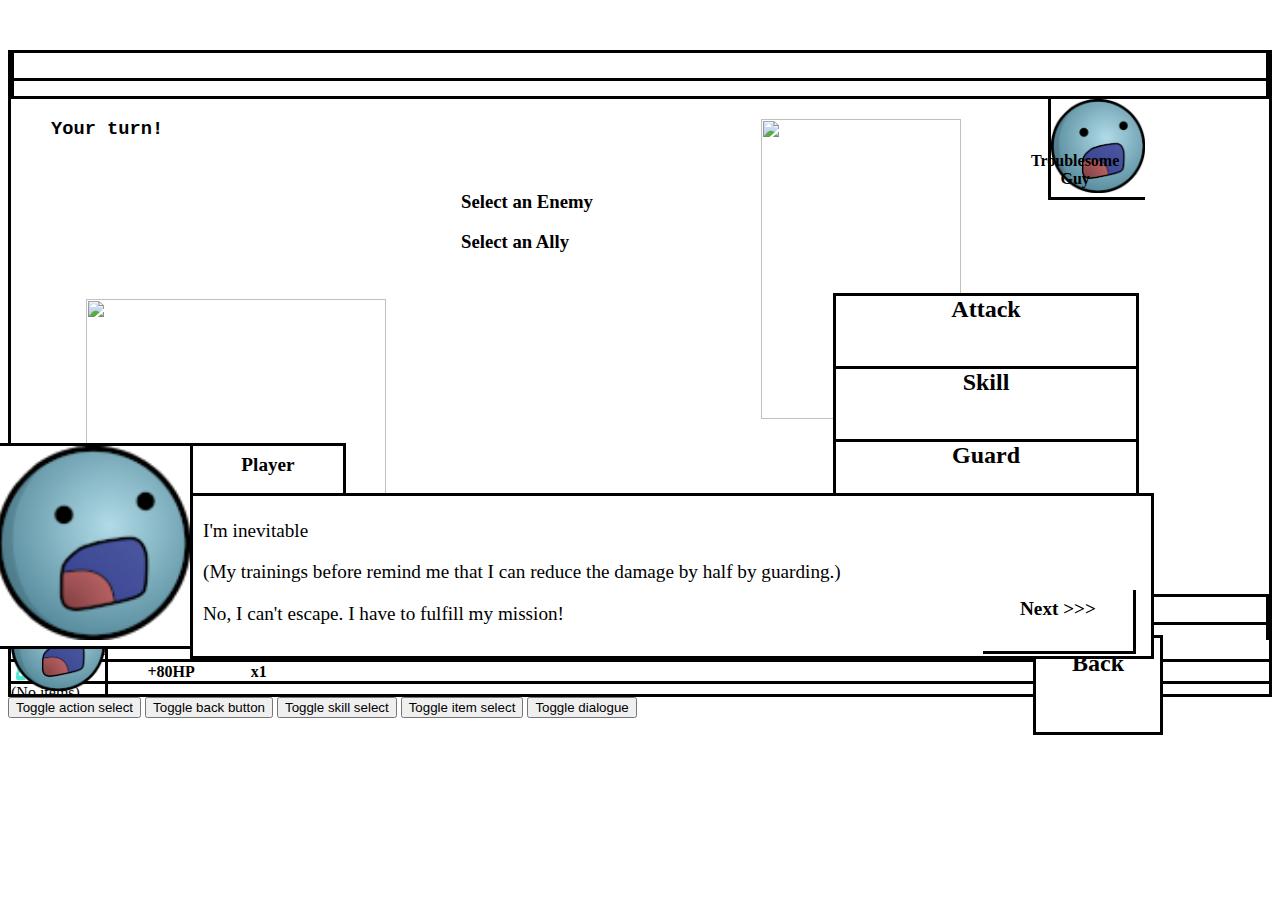
==== index.html @ a0198b3d "added attack guard item and skill integrated with ui, also add update to resource bars after each at" ====
<!DOCTYPE html>
<html>

<head>
    <title>RPG Battle</title>
    <link rel="stylesheet" href="https://cdn.jsdelivr.net/npm/bootstrap@4.5.3/dist/css/bootstrap.min.css" integrity="sha384-TX8t27EcRE3e/ihU7zmQxVncDAy5uIKz4rEkgIXeMed4M0jlfIDPvg6uqKI2xXr2" crossorigin="anonymous">
    <link rel="stylesheet" href="./CSS/styles.css">
    <script src="https://ajax.googleapis.com/ajax/libs/jquery/3.5.1/jquery.min.js"></script>
</head>

<body>
    <script src="./Scripts/script.js"></script>
    
    <div class="container" id="main_frame">
        
        <!-- Enemy portrait & resource bar -->
        <div class="row">
            <div class="col-6">
            </div>
            <div class="col-5" id="enemy_bar">
                <div class="progress hp_bar" >
                    <div class="progress-bar bg-success" id="enemy_hp_bar" role="progressbar" style="width: 100%" aria-valuenow="100" aria-valuemin="0" aria-valuemax="100"></div>
                </div>
                <div class="progress mp_bar" >
                    <div class="progress-bar bg-info" id="enemy_mp_bar" role="progressbar" style="width: 100%" aria-valuenow="100" aria-valuemin="0" aria-valuemax="100"></div>
                </div>
            </div>
            <div class="col-1">
                
            </div>
            <div id="enemy_portrait_container">
                <img class="portrait" src="./Images/d_colon.png" alt="Enemy Portrait">
            </div>
        </div>
        <div class="name enemy">
            Troublesome<br>Guy
        </div>
        <!-- Turn counter -->
        <div>
            <h3 id="turn_counter">Your turn!</h3>
        </div>
        <!-- Player & Enemy figures -->
        <div class="playfield" id="subframe">
            <div class="player_view" id="p1">
                <img src="images/player.jpg"/>
            </div>
            <div class="player_view" id="p2">
                <img src="images/player2.jpg"/>
            </div>
        </div>
        
        <!-- Player portrait & resource bar -->
        <div class="name player">
            Player
        </div>
        <div class="row" id="bottom">
            <div id="player_portrait_container">
                <img class="portrait" src="./Images/d_colon.png" alt="Player Portrait">
            </div>
            <div class="col-1">
                
            </div>
            <div class="col-5" id="player_bar">
                <div class="progress hp_bar" >
                    <div class="progress-bar bg-success" id="player_hp_bar" role="progressbar" style="width: 100%" aria-valuenow="100" aria-valuemin="0" aria-valuemax="100"></div>
                </div>
                <div class="progress mp_bar" >
                    <div class="progress-bar bg-info" id="player_mp_bar" role="progressbar" style="width: 100%" aria-valuenow="100" aria-valuemin="0" aria-valuemax="100"></div>
                </div>
            </div>
            <div class="col-6">
                
            </div>
        </div>
        <!-- Element below this point are not shown 100% of the time -->
        
        <div class="d-none" id="dialogue_ui_container">
            <div id="dialogue_portrait_container"><img class="dialogue_portrait" src="./Images/d_colon.png" alt="Dialogue Portrait"></div>
            <div id="dialogue_name_container">Player</div>
            <div id="dialogue_next_button">Next >>></div>
            <div id="dialogue_container">
                <p class="d-none" id="test">I'm inevitable</p>
                <p class="d-none" id="dialogue_guard">(My trainings before remind me that I can reduce the damage by half by guarding.)</p>
                <p class="d-none" id="dialogue_escape">No, I can't escape. I have to fulfill my mission!</p>
            </div>
        </div>

        <!-- Action selection panel -->
        <div class="d-flex flex-column" id="action_select">
            <div class="p-3" id="attack">Attack</div>
            <div class="p-3" id="skill">Skill</div>
            <div class="p-3" id="guard">Guard</div>
            <div class="p-3" id="item">Item</div>
            <div class="p-3" id="escape" style="height:67px;">Escape</div>
        </div>
        <!-- Skill Selection -->
        <div class="d-none" id="skill_select">
            <div class="p-2" id="blade_bash">⚔️Blade Bash &nbsp;&nbsp;&nbsp;&nbsp;&nbsp;&nbsp;&nbsp;&nbsp;&nbsp;&nbsp;&nbsp;&nbsp;&nbsp;&nbsp;&nbsp;&nbsp;&nbsp;&nbsp;&nbsp;&nbsp;&nbsp;&nbsp;&nbsp;&nbsp;&nbsp;&nbsp;&nbsp;
                20SP
            </div>
        </div>
        <!-- Skill Selection -->
        <div class="d-none" id="item_select">
            <div class="p-2" id="potion">🧴Potion &nbsp;&nbsp;&nbsp;&nbsp;&nbsp;&nbsp;&nbsp;&nbsp;&nbsp;&nbsp;&nbsp;&nbsp;&nbsp;&nbsp;&nbsp;&nbsp;&nbsp;+80HP&nbsp;&nbsp;&nbsp;&nbsp;&nbsp;&nbsp;&nbsp;&nbsp;&nbsp;&nbsp;&nbsp;&nbsp;&nbsp;
                x1
            </div>
            <div class="d-none" id="no_item">
                (No items)
            </div>
        </div>
        <!-- Back button. Not visible due to "d-none" -->
        <div class="d-none" id="back_button">
            Back
        </div>
        <!-- Select target for attack, skill and item -->
        <div class="d-none" id="target_select">
            <div id="select_text">
                <h3 id="select_enemy_text">Select an Enemy</h3>
                <h3 class="d-none" id="select_player_text">Select an Ally</h3>
            </div>

            <div id="select_enemy">

            </div>

            <div id="select_player">

            </div>
            
        </div>
        
    </div>
    <!-- Test button -->
    <button onclick="toggleUI('action_select', 'd-flex flex-column')">Toggle action select</button>
    <button onclick="toggleUI('back_button')">Toggle back button</button>
    <button onclick="toggleUI('skill_select', 'd-flex flex-column')">Toggle skill select</button>
    <button onclick="toggleUI('item_select', 'd-flex flex-column')">Toggle item select</button>
    <button onclick="toggleUI('dialogue_ui_container')">Toggle dialogue</button>
</body>

</html>
---- CSS/styles.css ----
#main_frame {
    margin-top:50px;
    border: 3px solid black;
    height: 641.25px;
}

#enemy_portrait_container {
    /* float: right; */
    position: absolute;
    margin-left: 1037px;
    border-bottom: 3px solid black;
    border-left: 3px solid black;
}

#player_portrait_container {
    /* float: right; */
    position: absolute;
    border-top: 3px solid black;
    border-right: 3px solid black;
}

.col-5 {
    border: 3px solid black;
    padding: 0px;
}

#enemy_bar {
    border-top: 0px;
}

.progress {
    border-radius: 0px;
}

.hp_bar {
    height: 25px;
    border-bottom: 3px solid black;
}

.mp_bar {
    height: 15px;
}

.portrait {
    width: 94px;
}

#bottom {
    margin-top: 495px;
}

#player_bar {
    margin-top: 54px;
    border-bottom: 0px;
    margin-left: -1px;
}

.name {
    position: absolute;
    font-weight: bold;
}
.name.enemy{
    margin-left: 1020px;
    margin-top: 53px;
    text-align: center;
}
.name.player{
    margin-top: 469px;
    margin-left: 10px;
}
.playfield {
    position: absolute;
    width: 1000px;
    height: 200px;
}
.playfield img{
    width:300px;
    height:300px;
}
#p1 img{
    position: fixed;
    margin-left: 750px;
    margin-top: 20px;
    width:200px;
    height:300px;
}
#p2{
    position: absolute;
    margin-top: 200px;
    margin-left:75px;
}
.d-flex.flex-column {
    background-color: white;
    position: absolute;
    margin-top: -347px;
    margin-left: 822px;
    width: 300px;
    height: 350px;
    border: 3px solid black;
}
.p-3 {
    text-align: center;
    font-size: 150%;
    font-weight: bold;
    height: 70px;
    border-bottom: 3px solid black;
}

.p-2 {
    font-weight: bold;
    border-bottom: 3px solid black;
}

#back_button {
    background-color: white;
    text-align: center;
    font-size: 150%;
    font-weight: bold;
    width: 100px;
    height: 70px;
    padding: 12px;
    border: 3px solid black;
    position: absolute;
    margin-top:-67px;
    margin-left: 1022px;
}

#dialogue_portrait_container {
    background-color: white;
    margin-left: -18px;
    margin-top: -197px;
    position: absolute;
    border: 3px solid black;
    width: 200px;
    height: 200px;
}

.dialogue_portrait {
    width: 194px;
}

#dialogue_container {
    background-color: white;
    margin-left: 179px;
    margin-top: -147px;
    padding: 5px;
    padding-left: 10px;
    font-size: 120%;
    position: absolute;
    border: 3px solid black;
    width: 943px;
    height: 150px;
    z-index: 3;
}

#dialogue_name_container {
    text-align: center;
    background-color: white;
    margin-left: 179px;
    margin-top: -197px;
    padding-top: 8px;
    font-size: 120%;
    font-weight: bold;
    position: absolute;
    border: 3px solid black;
    width: 150px;
    height: 53px;
    z-index: 3;
}

#dialogue_next_button {
    text-align: center;
    background-color: white;
    margin-left: 972px;
    margin-top: -50px;
    padding-top: 8px;
    font-size: 120%;
    font-weight: bold;
    position: absolute;
    border-bottom: 3px solid black;
    border-right: 3px solid black;
    width: 150px;
    height: 53px;
    z-index: 4;
}

#turn_counter{
    position: absolute;
    font-family: 'Courier New', Courier, monospace;
    padding-left: 40px;
}

#select_text{
    position: absolute;
    margin-top: -530px;
    margin-left: 450px;
}

#select_enemy {
    margin-left: 745px;
    margin-top: -573px;
    position: absolute;
    width: 220px;
    height: 305px;
}
#select_enemy:hover {
    border: 3px solid black;
}

#select_player {
    margin-left: 114px;
    margin-top: -390px;
    position: absolute;
    width: 220px;
    height: 305px;
}
#select_player:hover {
    border: 3px solid black;
}
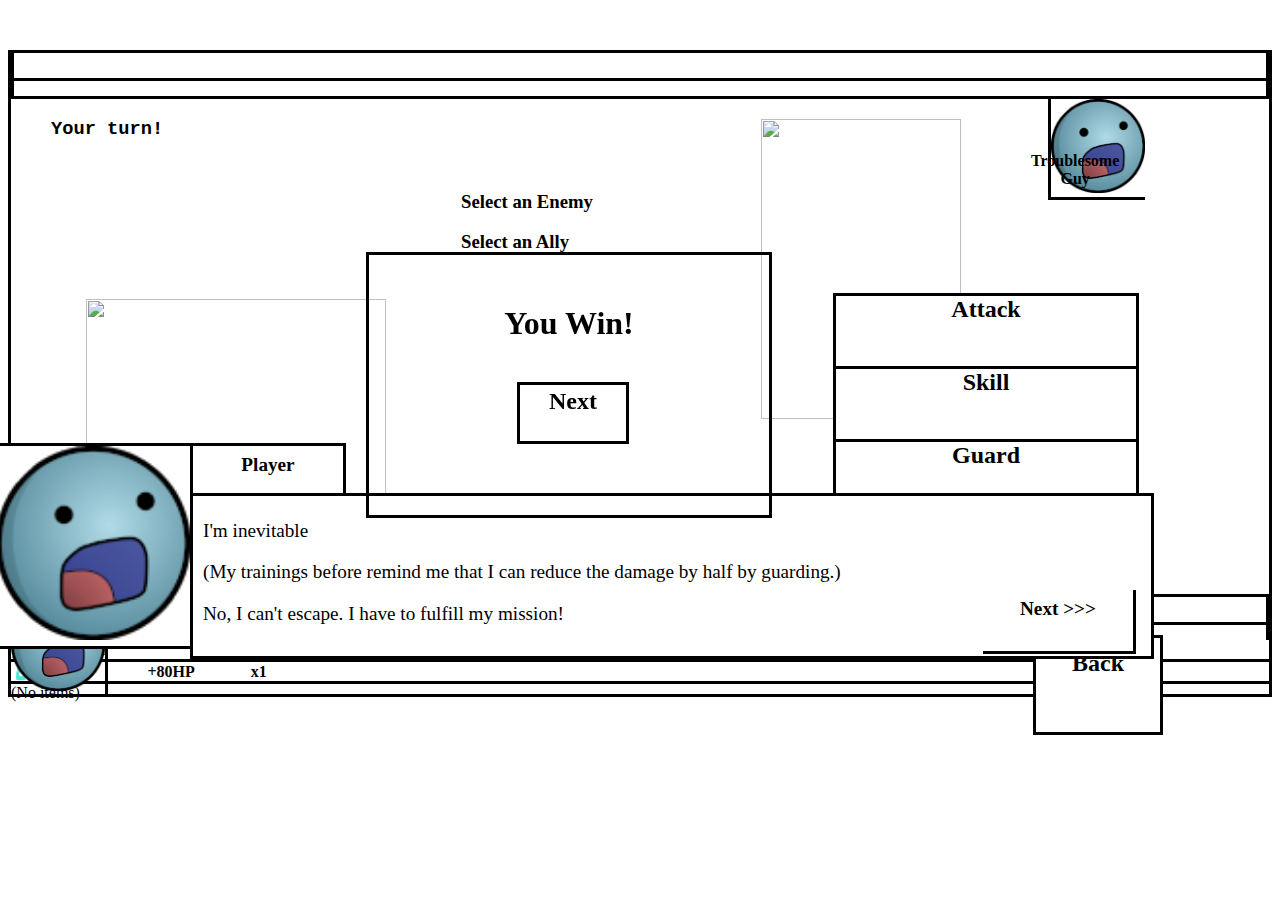
==== commit 0d3aa1b1: "added battle result window which appears after enemy is defeated" ====
--- a/index.html
+++ b/index.html
@@ -128,14 +128,13 @@
             </div>
             
         </div>
+
+        <div class="d-none" id="battle_result">
+            <h1>You Win!</h1>
+            <div id="battle_result_button">Next</div>
+        </div>
         
     </div>
-    <!-- Test button -->
-    <button onclick="toggleUI('action_select', 'd-flex flex-column')">Toggle action select</button>
-    <button onclick="toggleUI('back_button')">Toggle back button</button>
-    <button onclick="toggleUI('skill_select', 'd-flex flex-column')">Toggle skill select</button>
-    <button onclick="toggleUI('item_select', 'd-flex flex-column')">Toggle item select</button>
-    <button onclick="toggleUI('dialogue_ui_container')">Toggle dialogue</button>
 </body>
 
 </html>--- a/CSS/styles.css
+++ b/CSS/styles.css
@@ -216,4 +216,29 @@
 }
 #select_player:hover {
     border: 3px solid black;
+}
+#battle_result {
+    text-align: center;
+    margin-left: 355px;
+    margin-top: -450px;
+    position: absolute;
+    border: 3px solid black;
+    width: 400px;
+    height: 260px;
+    z-index: 3;
+}
+#battle_result h1 {
+    margin-top: 50px;
+}
+#battle_result_button {
+    background-color: white;
+    text-align: center;
+    font-size: 150%;
+    font-weight: bold;
+    margin-left: 37%;
+    margin-top: 10%;
+    width: 100px;
+    height: 50px;
+    padding: 3px;
+    border: 3px solid black;
 }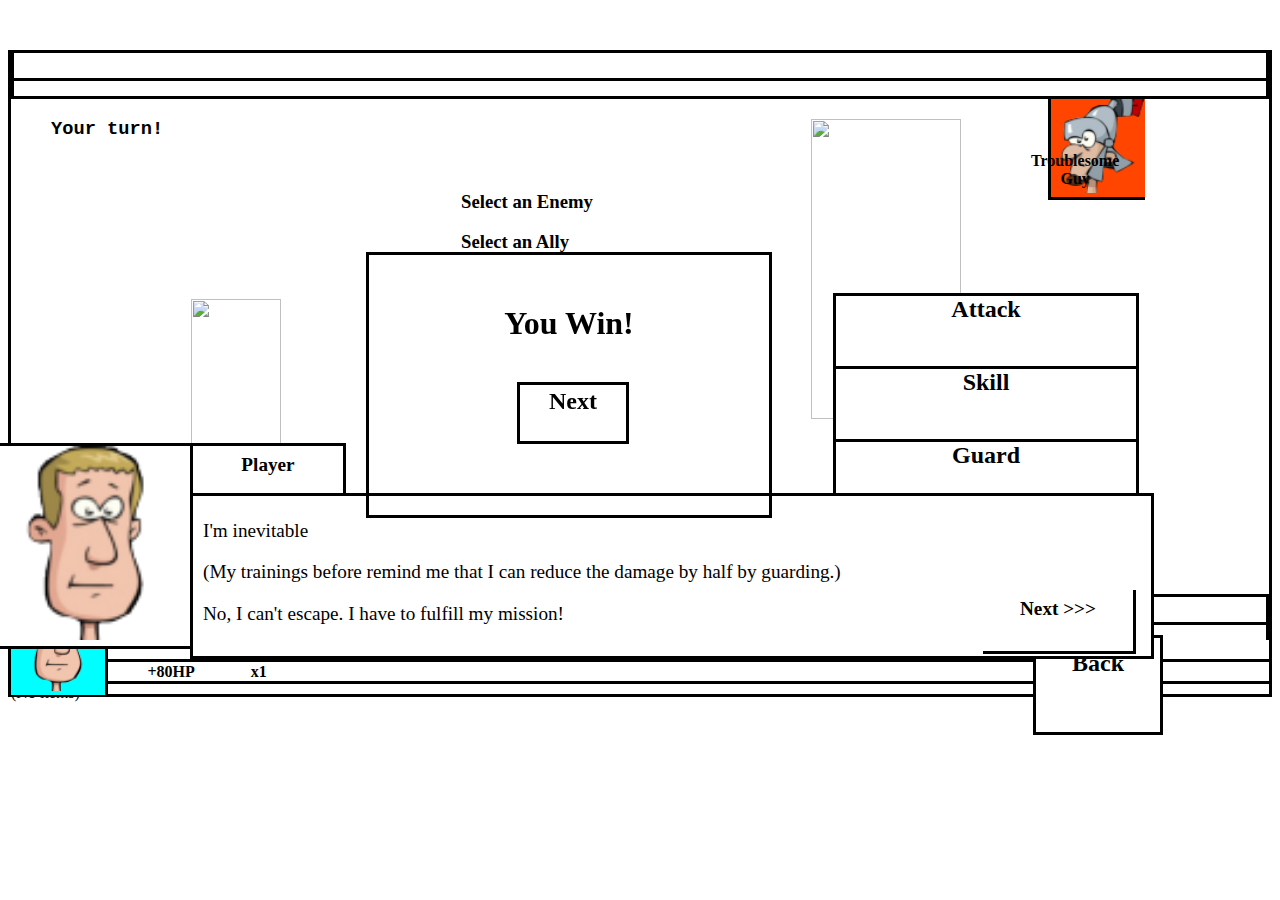
==== commit 6b0e202b: "update player and enemy figures" ====
--- a/index.html
+++ b/index.html
@@ -29,7 +29,7 @@
                 
             </div>
             <div id="enemy_portrait_container">
-                <img class="portrait" src="./Images/d_colon.png" alt="Enemy Portrait">
+                <img class="portrait" src="./Images/enemy_portrait.png" alt="Enemy Portrait">
             </div>
         </div>
         <div class="name enemy">
@@ -42,10 +42,10 @@
         <!-- Player & Enemy figures -->
         <div class="playfield" id="subframe">
             <div class="player_view" id="p1">
-                <img src="images/player.jpg"/>
+                <img src="images/enemy.png"/>
             </div>
             <div class="player_view" id="p2">
-                <img src="images/player2.jpg"/>
+                <img src="images/player.png"/>
             </div>
         </div>
         
@@ -55,7 +55,7 @@
         </div>
         <div class="row" id="bottom">
             <div id="player_portrait_container">
-                <img class="portrait" src="./Images/d_colon.png" alt="Player Portrait">
+                <img class="portrait" src="./Images/player_portrait.png" alt="Player Portrait">
             </div>
             <div class="col-1">
                 
@@ -75,7 +75,7 @@
         <!-- Element below this point are not shown 100% of the time -->
         
         <div class="d-none" id="dialogue_ui_container">
-            <div id="dialogue_portrait_container"><img class="dialogue_portrait" src="./Images/d_colon.png" alt="Dialogue Portrait"></div>
+            <div id="dialogue_portrait_container"><img class="dialogue_portrait" src="./Images/player_portrait.png" alt="Dialogue Portrait"></div>
             <div id="dialogue_name_container">Player</div>
             <div id="dialogue_next_button">Next >>></div>
             <div id="dialogue_container">
--- a/CSS/styles.css
+++ b/CSS/styles.css
@@ -6,6 +6,7 @@
 
 #enemy_portrait_container {
     /* float: right; */
+    background-color: orangered;
     position: absolute;
     margin-left: 1037px;
     border-bottom: 3px solid black;
@@ -14,6 +15,7 @@
 
 #player_portrait_container {
     /* float: right; */
+    background-color: cyan;
     position: absolute;
     border-top: 3px solid black;
     border-right: 3px solid black;
@@ -79,15 +81,18 @@
 }
 #p1 img{
     position: fixed;
-    margin-left: 750px;
+    margin-left: 800px;
     margin-top: 20px;
-    width:200px;
+    width:150px;
     height:300px;
 }
 #p2{
     position: absolute;
     margin-top: 200px;
-    margin-left:75px;
+    margin-left:180px;
+}
+#p2 img{
+    width:90px;
 }
 .d-flex.flex-column {
     background-color: white;
@@ -197,10 +202,10 @@
 }
 
 #select_enemy {
-    margin-left: 745px;
+    margin-left: 800px;
     margin-top: -573px;
     position: absolute;
-    width: 220px;
+    width: 155px;
     height: 305px;
 }
 #select_enemy:hover {
@@ -208,11 +213,11 @@
 }
 
 #select_player {
-    margin-left: 114px;
-    margin-top: -390px;
-    position: absolute;
-    width: 220px;
-    height: 305px;
+    margin-left: 170px;
+    margin-top: -400px;
+    position: absolute;
+    width: 110px;
+    height: 310px;
 }
 #select_player:hover {
     border: 3px solid black;
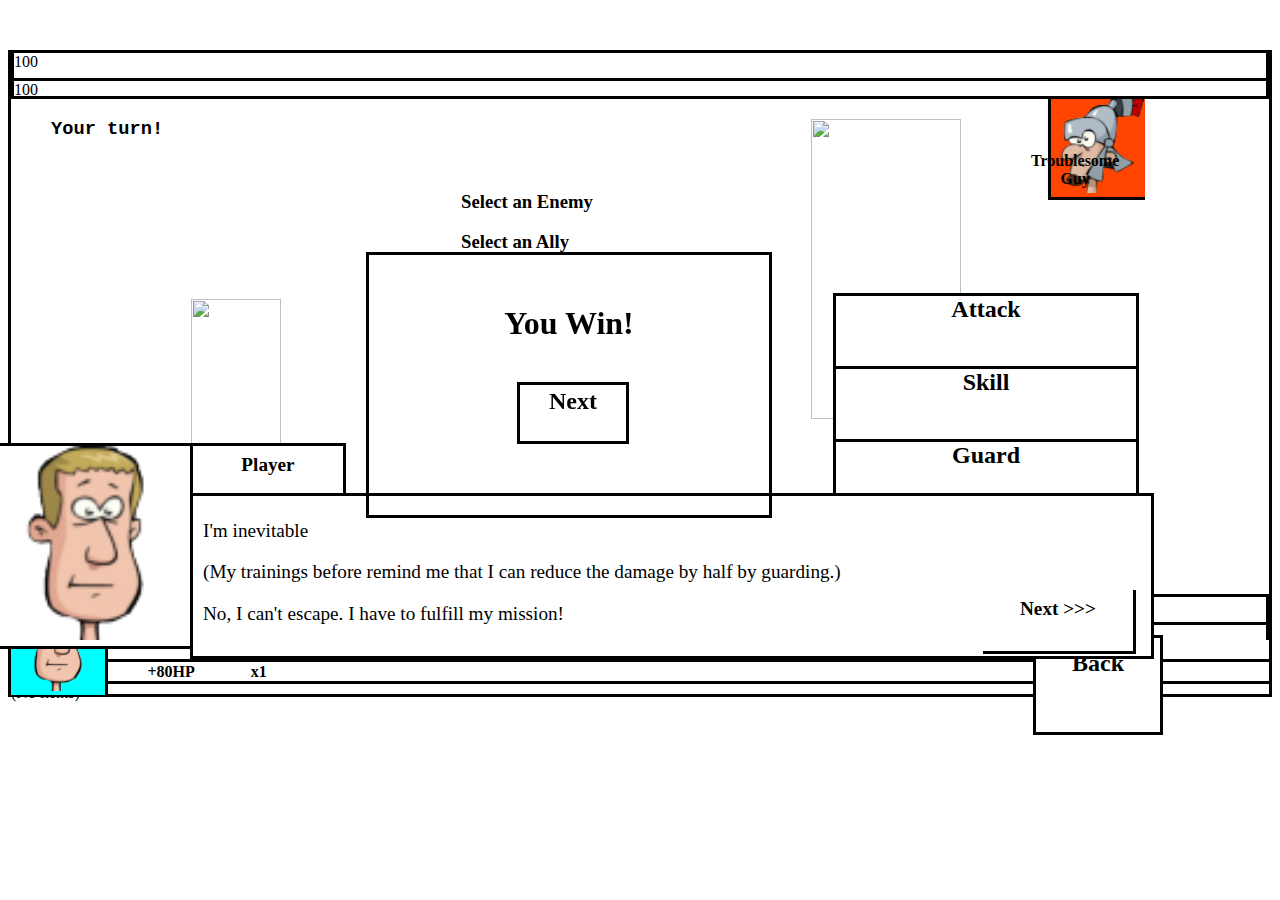
==== commit 6bf33a3b: "added numbers to reflect remaining sp and hp" ====
--- a/index.html
+++ b/index.html
@@ -19,10 +19,10 @@
             </div>
             <div class="col-5" id="enemy_bar">
                 <div class="progress hp_bar" >
-                    <div class="progress-bar bg-success" id="enemy_hp_bar" role="progressbar" style="width: 100%" aria-valuenow="100" aria-valuemin="0" aria-valuemax="100"></div>
+                    <div class="progress-bar bg-success" id="enemy_hp_bar" role="progressbar" style="width: 100%" aria-valuenow="100" aria-valuemin="0" aria-valuemax="100">100</div>
                 </div>
                 <div class="progress mp_bar" >
-                    <div class="progress-bar bg-info" id="enemy_mp_bar" role="progressbar" style="width: 100%" aria-valuenow="100" aria-valuemin="0" aria-valuemax="100"></div>
+                    <div class="progress-bar bg-info" id="enemy_mp_bar" role="progressbar" style="width: 100%" aria-valuenow="100" aria-valuemin="0" aria-valuemax="100">100</div>
                 </div>
             </div>
             <div class="col-1">
@@ -62,10 +62,10 @@
             </div>
             <div class="col-5" id="player_bar">
                 <div class="progress hp_bar" >
-                    <div class="progress-bar bg-success" id="player_hp_bar" role="progressbar" style="width: 100%" aria-valuenow="100" aria-valuemin="0" aria-valuemax="100"></div>
+                    <div class="progress-bar bg-success" id="player_hp_bar" role="progressbar" style="width: 100%" aria-valuenow="100" aria-valuemin="0" aria-valuemax="100">100</div>
                 </div>
                 <div class="progress mp_bar" >
-                    <div class="progress-bar bg-info" id="player_mp_bar" role="progressbar" style="width: 100%" aria-valuenow="100" aria-valuemin="0" aria-valuemax="100"></div>
+                    <div class="progress-bar bg-info" id="player_mp_bar" role="progressbar" style="width: 100%" aria-valuenow="100" aria-valuemin="0" aria-valuemax="100">100</div>
                 </div>
             </div>
             <div class="col-6">
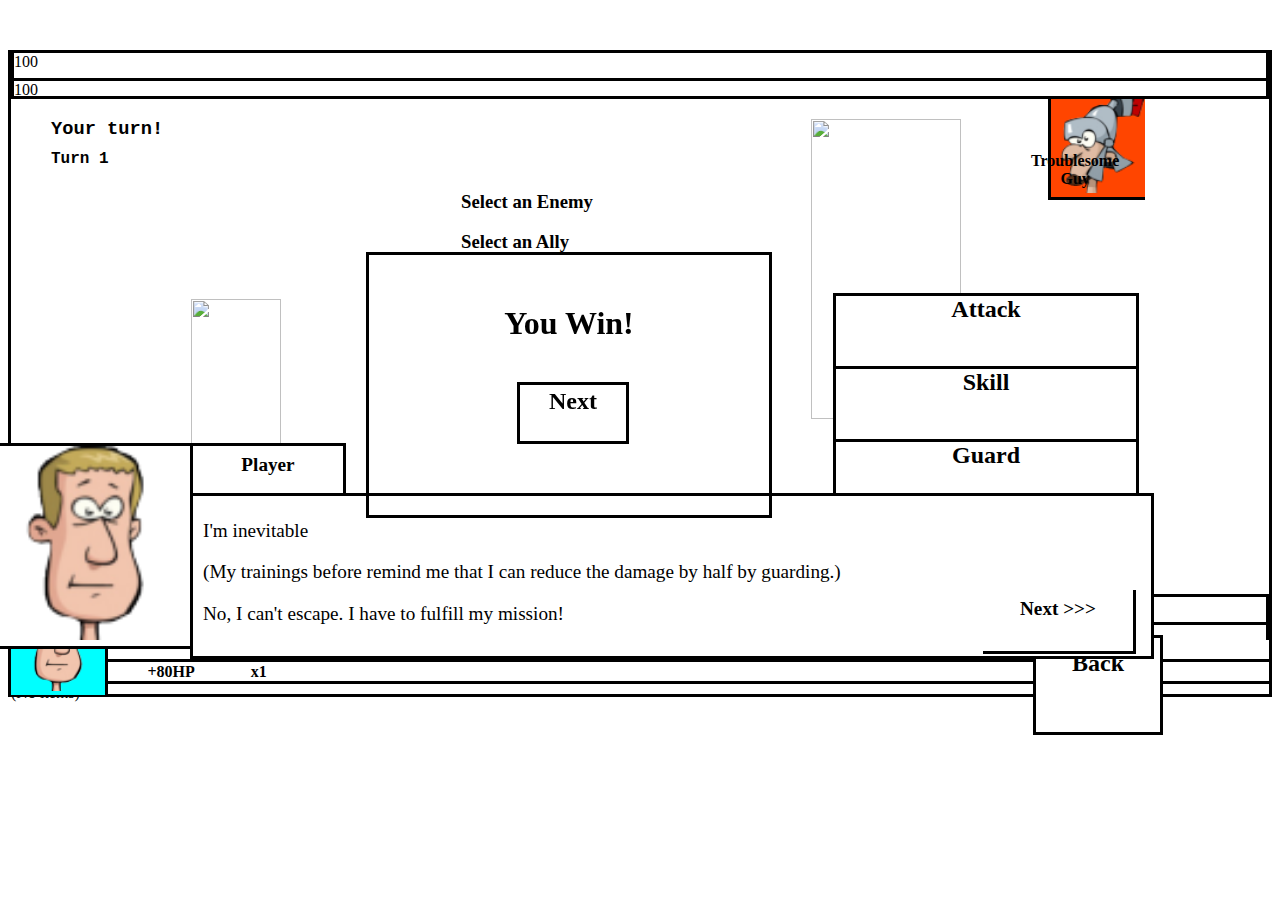
==== commit cbf1b308: "added turn counter" ====
--- a/index.html
+++ b/index.html
@@ -38,6 +38,7 @@
         <!-- Turn counter -->
         <div>
             <h3 id="turn_counter">Your turn!</h3>
+            <h4 id="turn_counter_2">Turn 1</h4>
         </div>
         <!-- Player & Enemy figures -->
         <div class="playfield" id="subframe">
--- a/CSS/styles.css
+++ b/CSS/styles.css
@@ -102,6 +102,7 @@
     width: 300px;
     height: 350px;
     border: 3px solid black;
+    cursor: pointer;
 }
 .p-3 {
     text-align: center;
@@ -128,6 +129,7 @@
     position: absolute;
     margin-top:-67px;
     margin-left: 1022px;
+    cursor: pointer;
 }
 
 #dialogue_portrait_container {
@@ -195,6 +197,13 @@
     padding-left: 40px;
 }
 
+#turn_counter_2{
+    position: absolute;
+    font-family: 'Courier New', Courier, monospace;
+    padding-left: 40px;
+    padding-top: 30px;
+}
+
 #select_text{
     position: absolute;
     margin-top: -530px;
@@ -207,6 +216,7 @@
     position: absolute;
     width: 155px;
     height: 305px;
+    cursor: pointer;
 }
 #select_enemy:hover {
     border: 3px solid black;
@@ -218,6 +228,7 @@
     position: absolute;
     width: 110px;
     height: 310px;
+    cursor: pointer;
 }
 #select_player:hover {
     border: 3px solid black;
@@ -246,4 +257,5 @@
     height: 50px;
     padding: 3px;
     border: 3px solid black;
+    cursor: pointer;
 }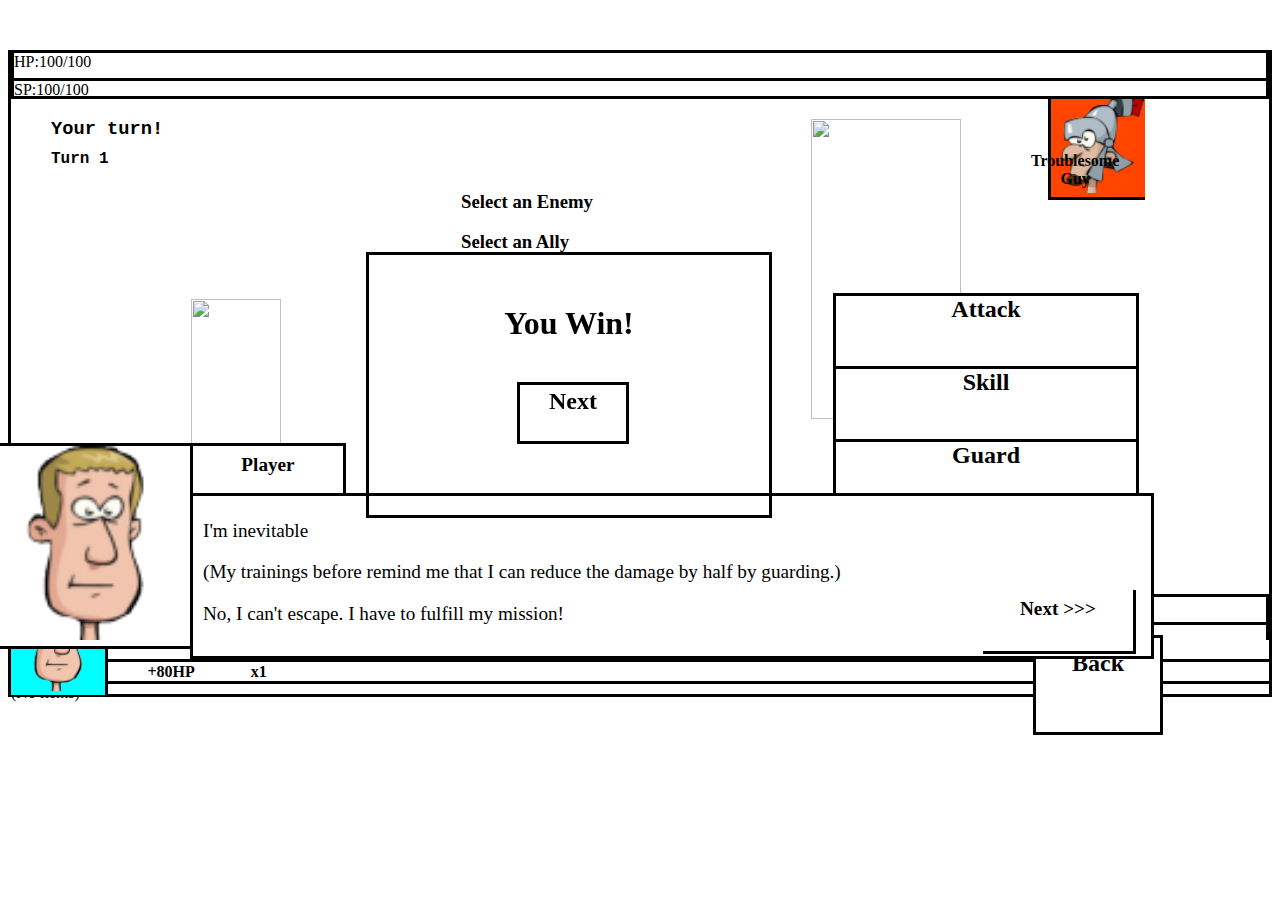
==== commit 46880b8c: "added full tags to display health and sp" ====
--- a/index.html
+++ b/index.html
@@ -19,10 +19,10 @@
             </div>
             <div class="col-5" id="enemy_bar">
                 <div class="progress hp_bar" >
-                    <div class="progress-bar bg-success" id="enemy_hp_bar" role="progressbar" style="width: 100%" aria-valuenow="100" aria-valuemin="0" aria-valuemax="100">100</div>
+                    <div class="progress-bar bg-success" id="enemy_hp_bar" role="progressbar" style="width: 100%" aria-valuenow="100" aria-valuemin="0" aria-valuemax="100">HP:100/100</div>
                 </div>
                 <div class="progress mp_bar" >
-                    <div class="progress-bar bg-info" id="enemy_mp_bar" role="progressbar" style="width: 100%" aria-valuenow="100" aria-valuemin="0" aria-valuemax="100">100</div>
+                    <div class="progress-bar bg-info" id="enemy_mp_bar" role="progressbar" style="width: 100%" aria-valuenow="100" aria-valuemin="0" aria-valuemax="100">SP:100/100</div>
                 </div>
             </div>
             <div class="col-1">
@@ -63,10 +63,10 @@
             </div>
             <div class="col-5" id="player_bar">
                 <div class="progress hp_bar" >
-                    <div class="progress-bar bg-success" id="player_hp_bar" role="progressbar" style="width: 100%" aria-valuenow="100" aria-valuemin="0" aria-valuemax="100">100</div>
+                    <div class="progress-bar bg-success" id="player_hp_bar" role="progressbar" style="width: 100%" aria-valuenow="100" aria-valuemin="0" aria-valuemax="100">HP:100/100</div>
                 </div>
                 <div class="progress mp_bar" >
-                    <div class="progress-bar bg-info" id="player_mp_bar" role="progressbar" style="width: 100%" aria-valuenow="100" aria-valuemin="0" aria-valuemax="100">100</div>
+                    <div class="progress-bar bg-info" id="player_mp_bar" role="progressbar" style="width: 100%" aria-valuenow="100" aria-valuemin="0" aria-valuemax="100">SP:100/100</div>
                 </div>
             </div>
             <div class="col-6">
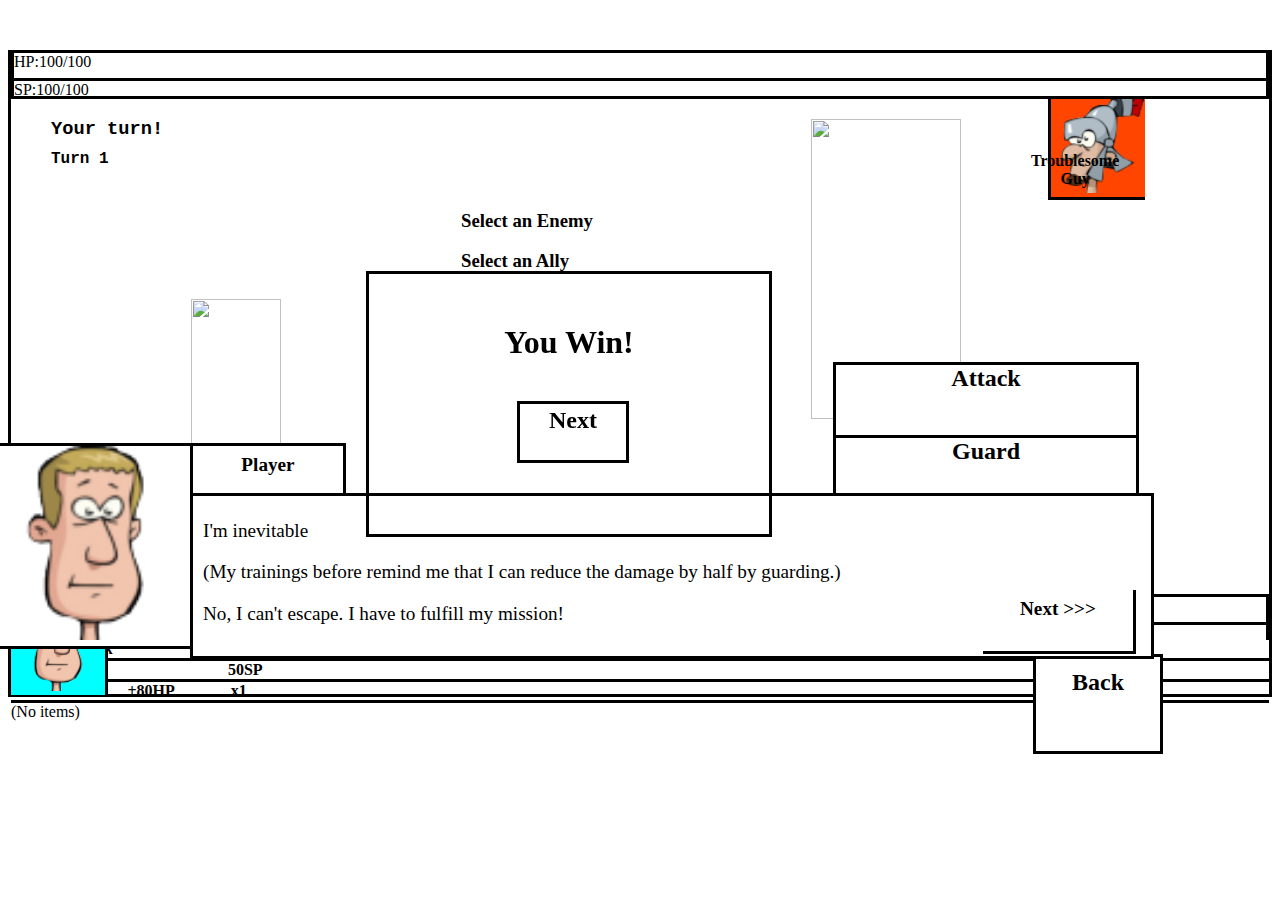
==== commit cff84da6: "added option to choose attack" ====
--- a/index.html
+++ b/index.html
@@ -49,6 +49,13 @@
                 <img src="images/player.png"/>
             </div>
         </div>
+
+        <!-- Banner to choose option -->
+        <div id="option_banner">
+            <h4>
+                Click to choose an action!
+            </h4>
+        </div>
         
         <!-- Player portrait & resource bar -->
         <div class="name player">
@@ -89,20 +96,23 @@
         <!-- Action selection panel -->
         <div class="d-flex flex-column" id="action_select">
             <div class="p-3" id="attack">Attack</div>
-            <div class="p-3" id="skill">Skill</div>
+            <!--div class="p-3" id="skill">Skill</div-->
             <div class="p-3" id="guard">Guard</div>
             <div class="p-3" id="item">Item</div>
             <div class="p-3" id="escape" style="height:67px;">Escape</div>
         </div>
         <!-- Skill Selection -->
         <div class="d-none" id="skill_select">
-            <div class="p-2" id="blade_bash">⚔️Blade Bash &nbsp;&nbsp;&nbsp;&nbsp;&nbsp;&nbsp;&nbsp;&nbsp;&nbsp;&nbsp;&nbsp;&nbsp;&nbsp;&nbsp;&nbsp;&nbsp;&nbsp;&nbsp;&nbsp;&nbsp;&nbsp;&nbsp;&nbsp;&nbsp;&nbsp;&nbsp;&nbsp;
-                20SP
+            <div class="p-2" id="normal_skill">Normal Attack &nbsp;&nbsp;&nbsp;&nbsp;&nbsp;&nbsp;&nbsp;&nbsp;&nbsp;&nbsp;&nbsp;&nbsp;&nbsp;&nbsp;&nbsp;&nbsp;&nbsp;&nbsp;&nbsp;&nbsp;&nbsp;&nbsp;&nbsp;&nbsp;&nbsp;&nbsp;&nbsp;
+                30SP
+            </div>
+            <div class="p-2" id="blade_bash">Blade Bash &nbsp;&nbsp;&nbsp;&nbsp;&nbsp;&nbsp;&nbsp;&nbsp;&nbsp;&nbsp;&nbsp;&nbsp;&nbsp;&nbsp;&nbsp;&nbsp;&nbsp;&nbsp;&nbsp;&nbsp;&nbsp;&nbsp;&nbsp;&nbsp;&nbsp;&nbsp;&nbsp;&nbsp;&nbsp;&nbsp;&nbsp;&nbsp;&nbsp;
+                50SP
             </div>
         </div>
         <!-- Skill Selection -->
         <div class="d-none" id="item_select">
-            <div class="p-2" id="potion">🧴Potion &nbsp;&nbsp;&nbsp;&nbsp;&nbsp;&nbsp;&nbsp;&nbsp;&nbsp;&nbsp;&nbsp;&nbsp;&nbsp;&nbsp;&nbsp;&nbsp;&nbsp;+80HP&nbsp;&nbsp;&nbsp;&nbsp;&nbsp;&nbsp;&nbsp;&nbsp;&nbsp;&nbsp;&nbsp;&nbsp;&nbsp;
+            <div class="p-2" id="potion">Potion &nbsp;&nbsp;&nbsp;&nbsp;&nbsp;&nbsp;&nbsp;&nbsp;&nbsp;&nbsp;&nbsp;&nbsp;&nbsp;&nbsp;&nbsp;&nbsp;&nbsp;+80HP&nbsp;&nbsp;&nbsp;&nbsp;&nbsp;&nbsp;&nbsp;&nbsp;&nbsp;&nbsp;&nbsp;&nbsp;&nbsp;
                 x1
             </div>
             <div class="d-none" id="no_item">
--- a/CSS/styles.css
+++ b/CSS/styles.css
@@ -97,10 +97,10 @@
 .d-flex.flex-column {
     background-color: white;
     position: absolute;
-    margin-top: -347px;
+    margin-top: -278px;
     margin-left: 822px;
     width: 300px;
-    height: 350px;
+    height: 280px;
     border: 3px solid black;
     cursor: pointer;
 }
@@ -258,4 +258,9 @@
     padding: 3px;
     border: 3px solid black;
     cursor: pointer;
+}
+#option_banner {
+    position: absolute;
+    margin-top: 400px;
+    margin-left: 540px;
 }